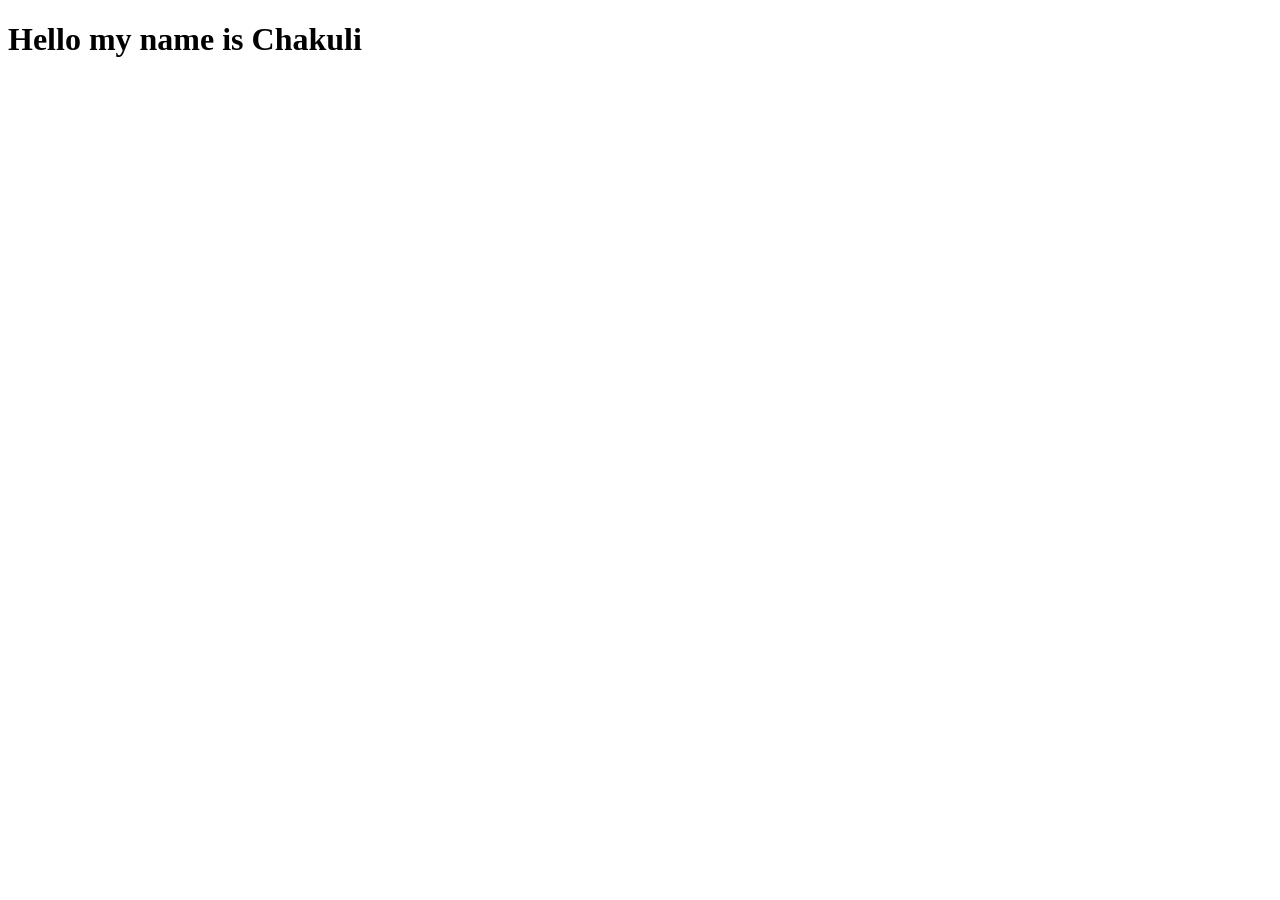
==== index.html @ ae15fc2c "my first html file" ====
<!DOCTYPE html>
<html lang="en">
<head>
    <meta charset="UTF-8">
    <meta name="viewport" content="width=device-width, initial-scale=1.0">
    <title>Document</title>
</head>
<body>
    <h1>Hello my name is Chakuli</h1>
</body>
</html>
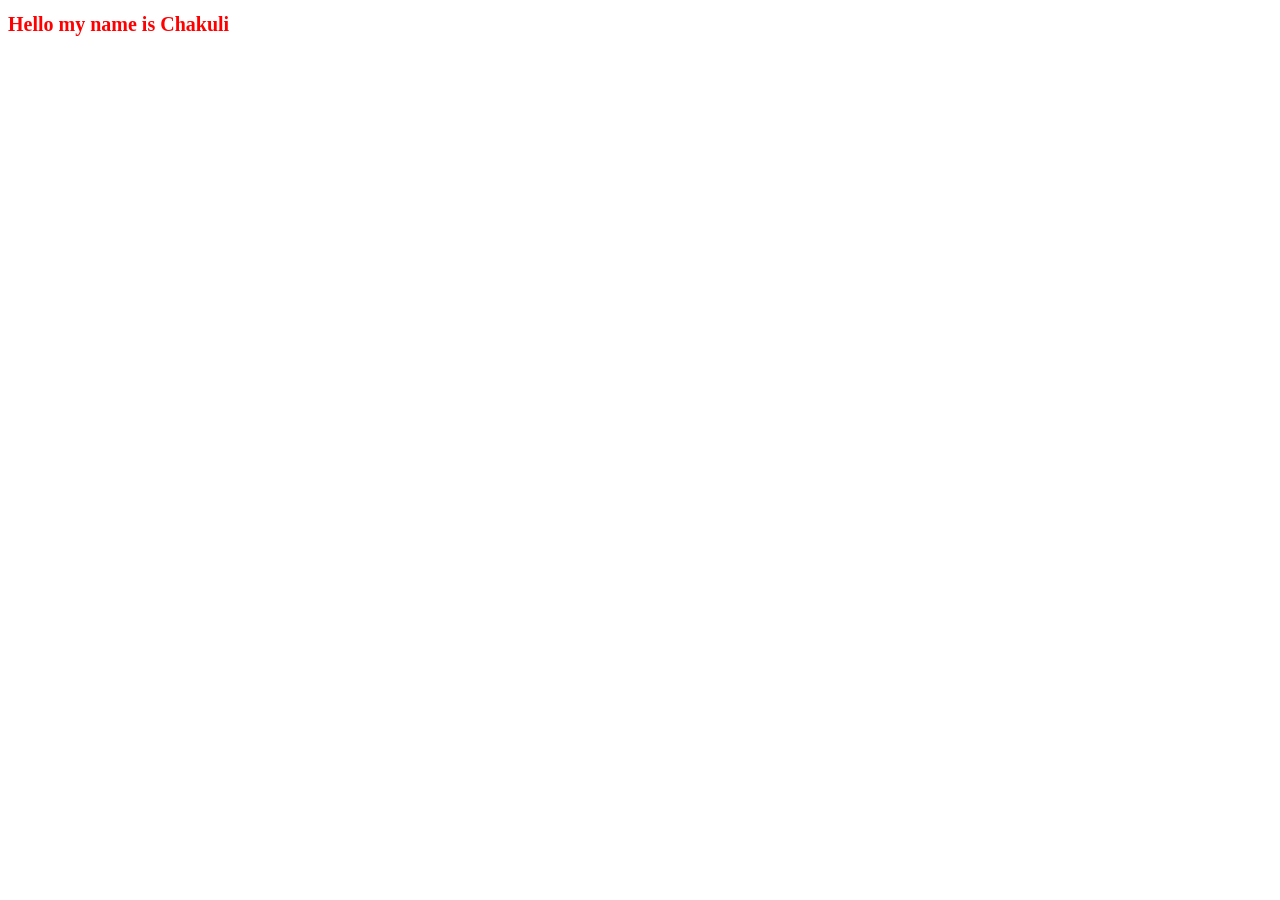
==== commit 9170ea2a: "my first html file" ====
--- a/index.html
+++ b/index.html
@@ -4,6 +4,7 @@
     <meta charset="UTF-8">
     <meta name="viewport" content="width=device-width, initial-scale=1.0">
     <title>Document</title>
+    <link rel="stylesheet" href="style.css">
 </head>
 <body>
     <h1>Hello my name is Chakuli</h1>
--- a/style.css
+++ b/style.css
@@ -0,0 +1,5 @@
+h1{
+    align-items: center;
+    color: red;
+    font-size: 20px;
+}
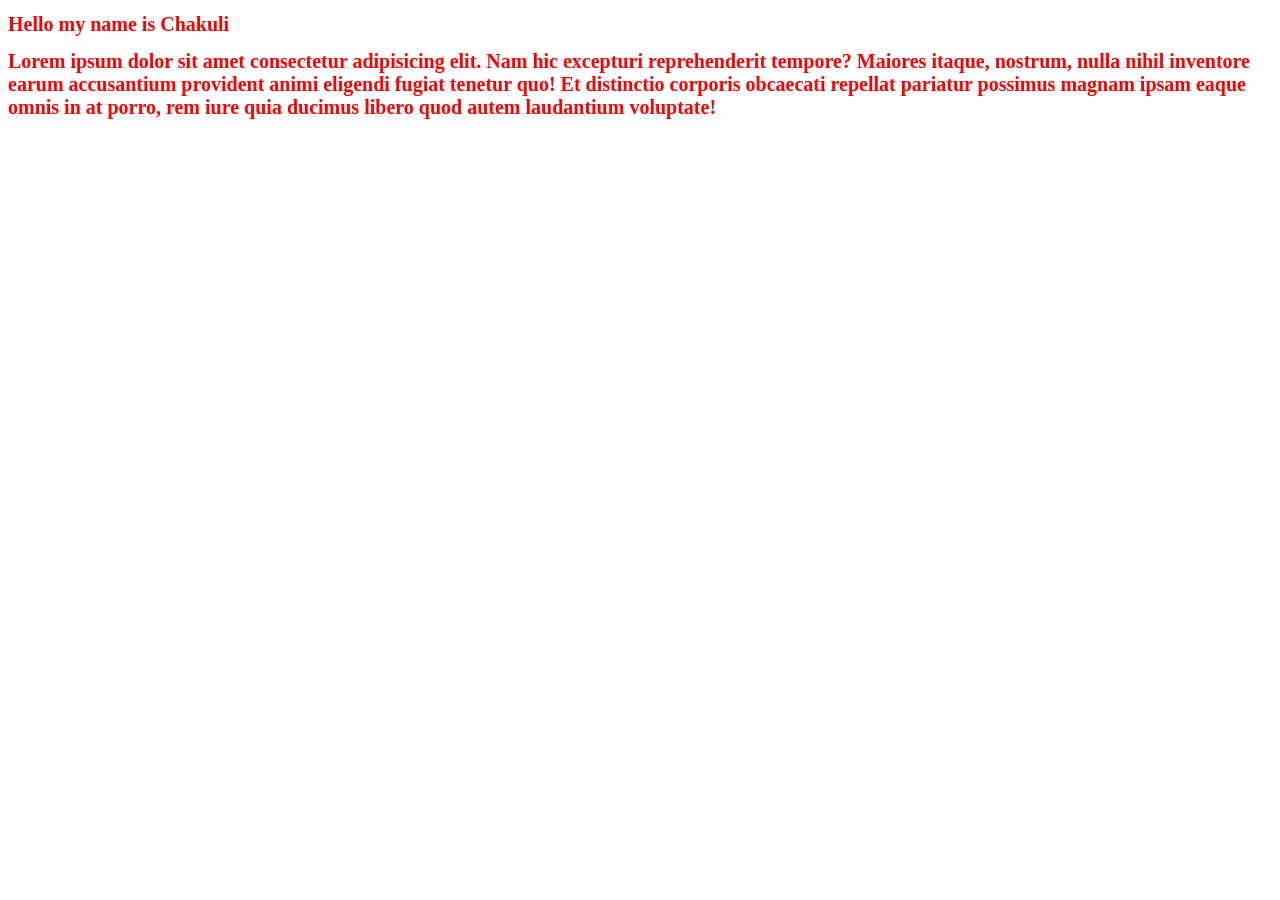
==== commit 2402fdfd: "Table" ====
--- a/index.html
+++ b/index.html
@@ -1,12 +1,19 @@
 <!DOCTYPE html>
 <html lang="en">
+
 <head>
     <meta charset="UTF-8">
     <meta name="viewport" content="width=device-width, initial-scale=1.0">
     <title>Document</title>
     <link rel="stylesheet" href="style.css">
 </head>
+
 <body>
     <h1>Hello my name is Chakuli</h1>
+    <h1>Lorem ipsum dolor sit amet consectetur adipisicing elit. Nam hic excepturi reprehenderit tempore? Maiores
+        itaque, nostrum, nulla nihil inventore earum accusantium provident animi eligendi fugiat tenetur quo! Et
+        distinctio corporis obcaecati repellat pariatur possimus magnam ipsam eaque omnis in at porro, rem iure quia
+        ducimus libero quod autem laudantium voluptate!</h1>
 </body>
+
 </html>
